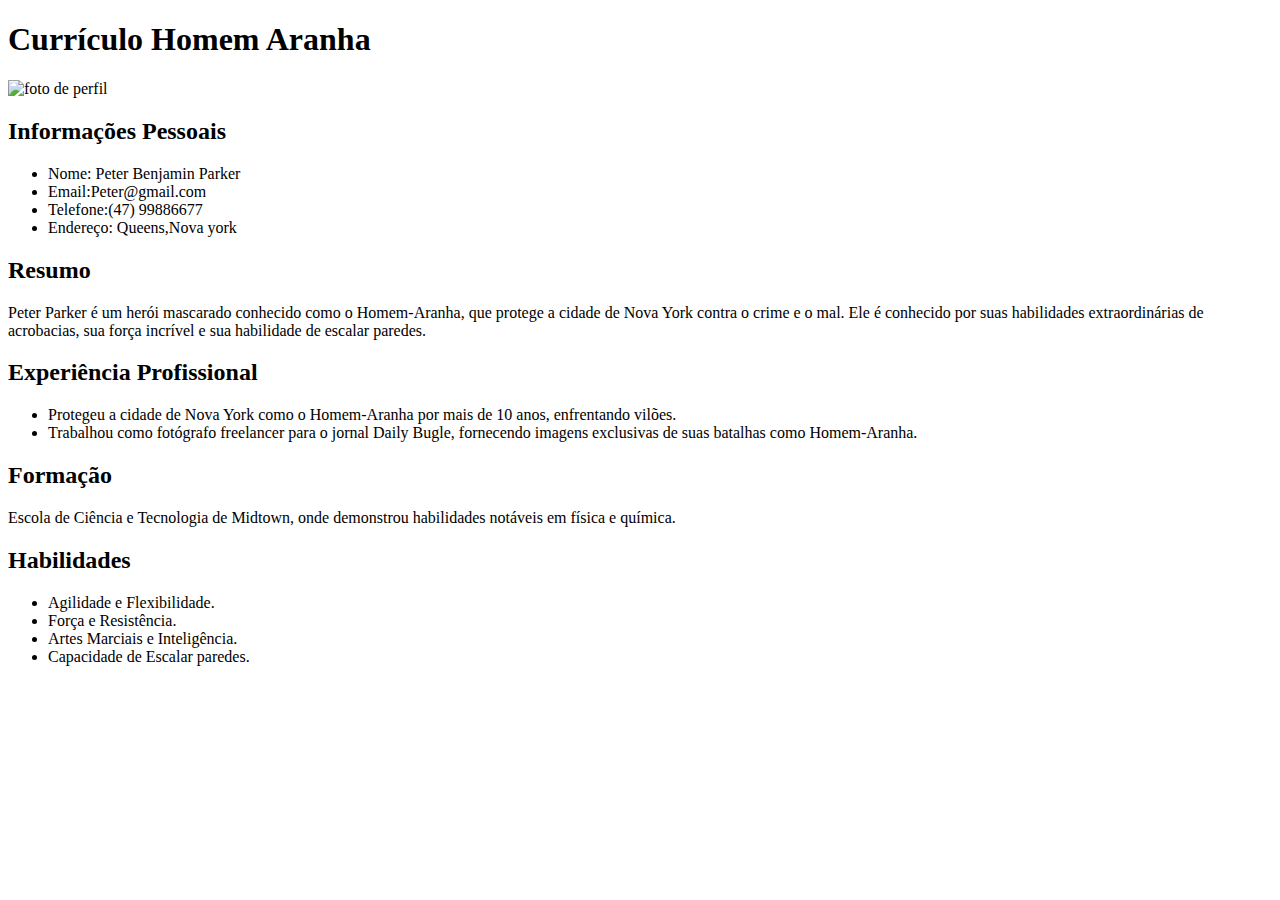
==== curriculo.html @ 202ad0bd "envio 1" ====
<!DOCTYPE html>
<html lang="en">
<head>
    <meta charset="UTF-8">
    <meta http-equiv="X-UA-Compatible" content="IE=edge">
    <meta name="viewport" content="width=device-width, initial-scale=1.0">
    <title>Homem Aranha</title>
<link rel="stylesheet" href="styles.css">

</head>
<body>
    
    <div>
        <h1>Currículo Homem Aranha</h1>
        <img src="homem aranha.jpg" alt="foto de perfil">
        
        <h2>Informações Pessoais</h2>
         
         <ul>
            <li> Nome: Peter Benjamin Parker </li>
            <li>Email:Peter@gmail.com</li>
            <li>Telefone:(47) 99886677</li>
            <li>Endereço: Queens,Nova york</li>

         </ul>
        
         <h2>Resumo</h2>
         <p>Peter Parker é um herói mascarado conhecido como o Homem-Aranha, que protege
             a cidade de Nova York contra o crime e o mal. Ele é conhecido por suas habilidades
              extraordinárias de acrobacias, sua força incrível e sua habilidade de escalar paredes.</p>

<h2>Experiência Profissional</h2>
<ul>
    <li>Protegeu a cidade de Nova York como o Homem-Aranha por mais de 10 anos, enfrentando vilões.</li>
    <li>Trabalhou como fotógrafo freelancer para o jornal Daily Bugle, fornecendo imagens exclusivas de suas batalhas como Homem-Aranha.</li>
</ul>
<h2>Formação</h2>
<p style="padding-right: 10pix;">Escola de Ciência e Tecnologia de Midtown, onde demonstrou habilidades notáveis em física e química.</p>


    <h2>Habilidades</h2>
    <ul>
        <li>Agilidade e Flexibilidade.</li>
        <li>Força e Resistência.</li>
        <li>Artes Marciais e Inteligência.</li>
        <li>Capacidade de Escalar paredes.</li>
    </ul>

         
    
    </div>
    
    

</body>
</html>
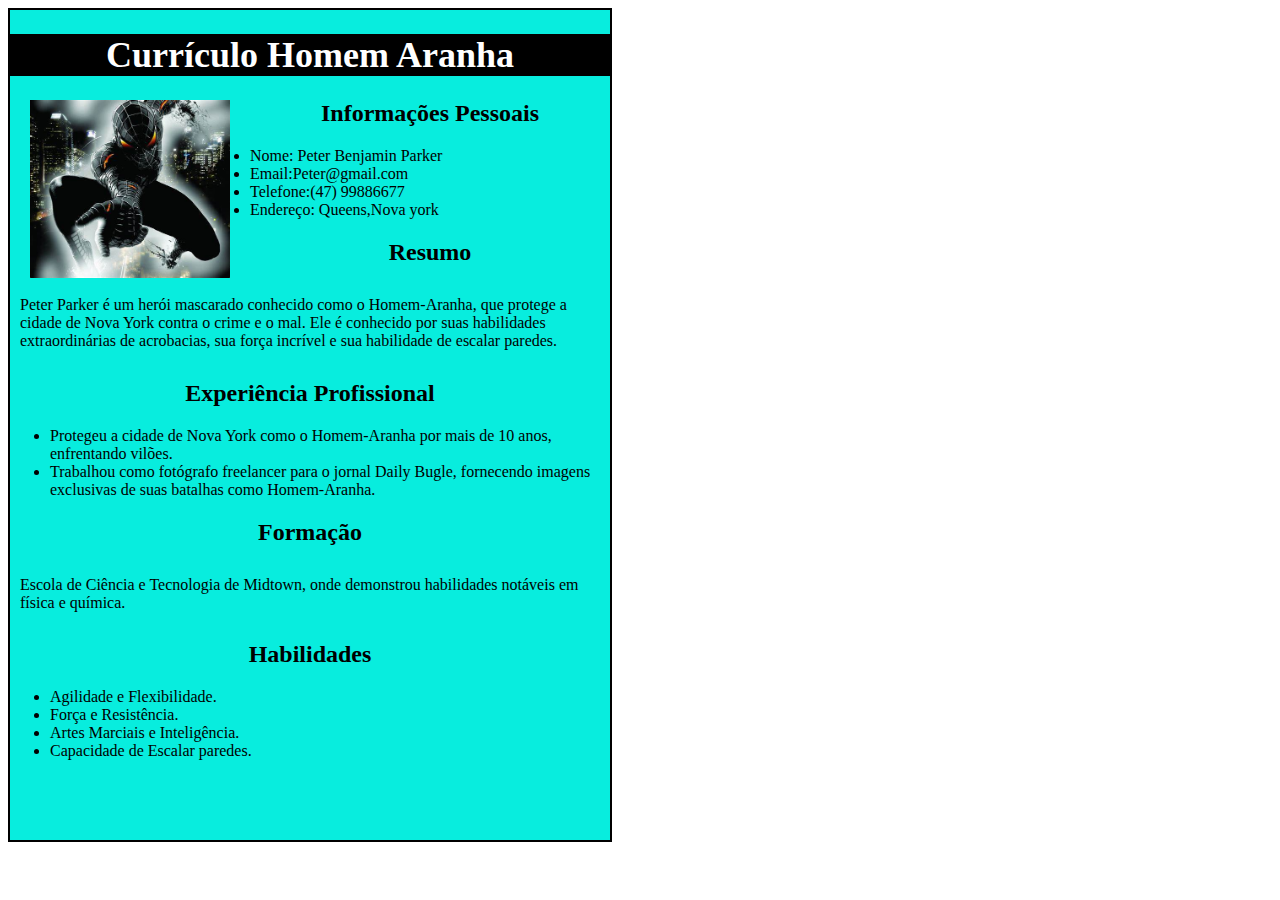
==== commit d25fcb9b: "" ====
--- a/curriculo.html
+++ b/curriculo.html
@@ -12,7 +12,7 @@
     
     <div>
         <h1>Currículo Homem Aranha</h1>
-        <img src="homem aranha.jpg" alt="foto de perfil">
+        <img src="homemaranha.html" alt="foto de perfil">
         
         <h2>Informações Pessoais</h2>
          
--- a/styles.css
+++ b/styles.css
@@ -0,0 +1,32 @@
+
+
+div{border: 2px solid; 
+    height:830px; width: 600px;
+background-color:rgb(8, 237, 222)}
+
+h1{text-align: center;
+    color:white ;
+    background-color:black;
+    font-size: 36px;}
+
+    img {
+        width: 200px;
+        height:auto;
+        float: left;
+        margin-right: 20px;
+        margin-left: 20px;
+      }
+
+h2{ vertical-align:top;
+    text-align: center;}
+
+    
+    
+    p{
+        padding: 10px;
+    }
+
+   
+
+
+    
